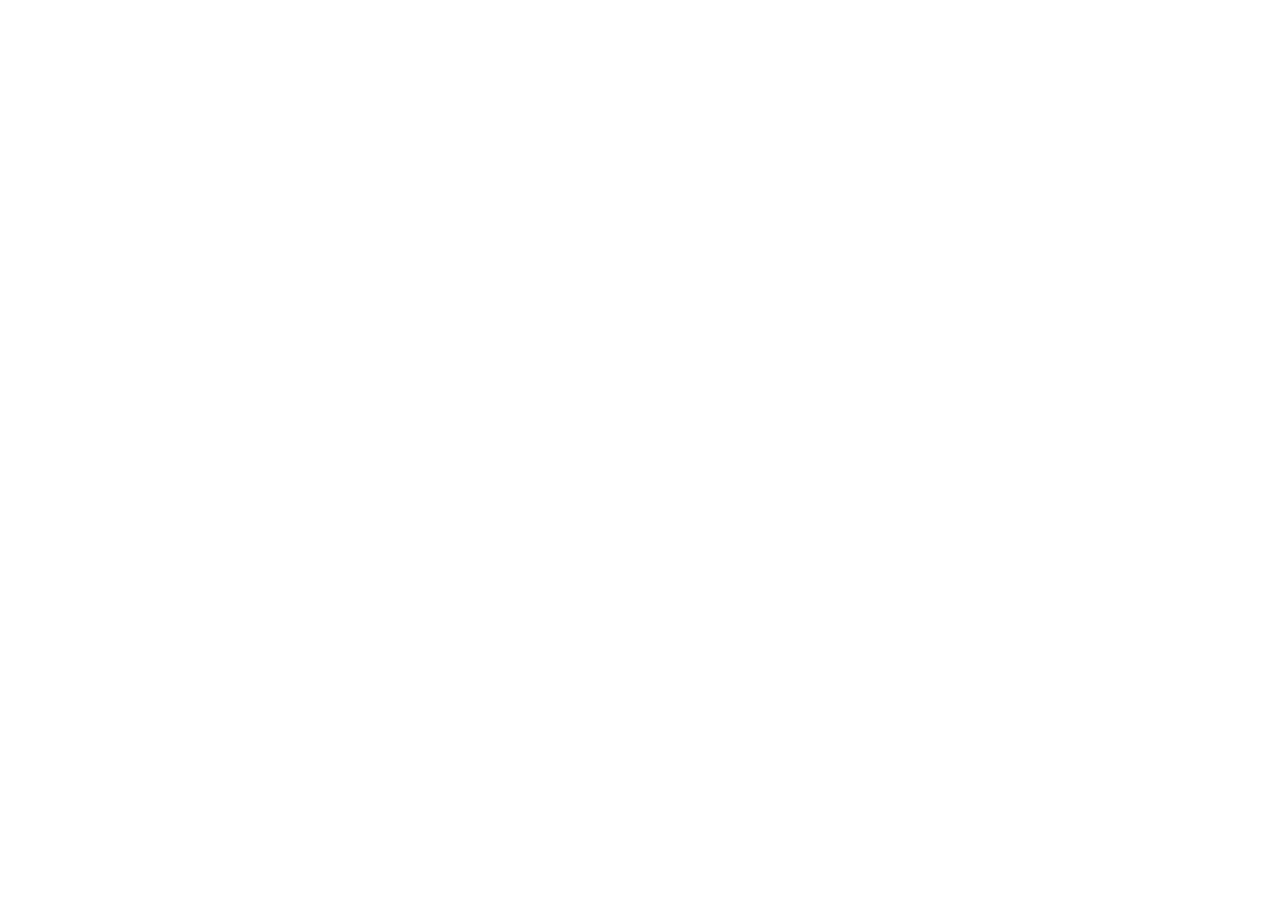
==== index.html @ 1c9e1a6f "我的第一次提交" ====
<!DOCTYPE html>
<html lang="en">
<head>
    <meta charset="UTF-8">
    <meta http-equiv="X-UA-Compatible" content="IE=edge">
    <meta name="viewport" content="width=device-width, initial-scale=1.0">
    <title>Document</title>
</head>
<body>
    
</body>
</html>
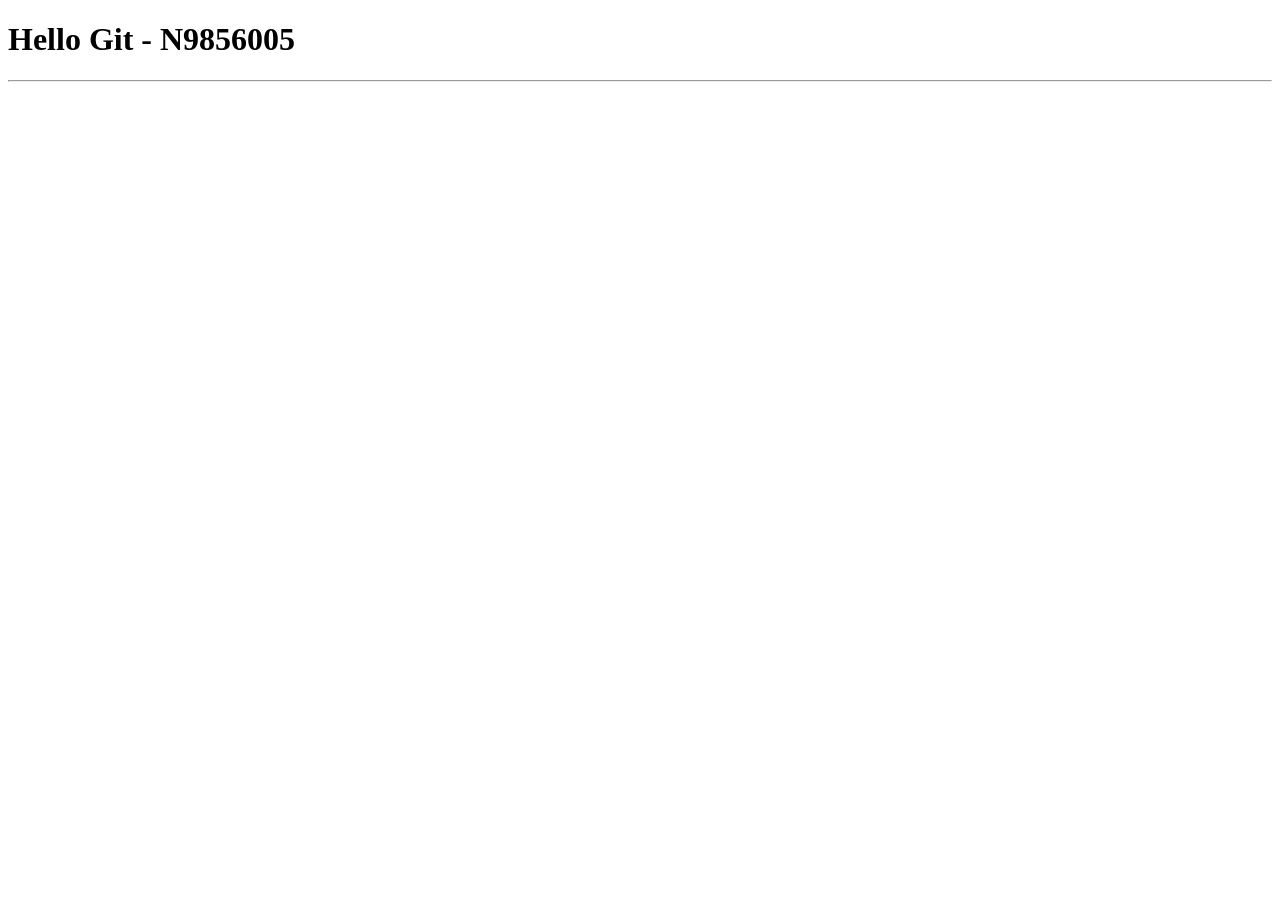
==== commit 4bf781aa: "我的第一次上傳" ====
--- a/index.html
+++ b/index.html
@@ -4,9 +4,10 @@
     <meta charset="UTF-8">
     <meta http-equiv="X-UA-Compatible" content="IE=edge">
     <meta name="viewport" content="width=device-width, initial-scale=1.0">
-    <title>Document</title>
+    <title>Hello Git - N9856005</title>
 </head>
 <body>
-    
+    <h1>Hello Git - N9856005</h1>
+    <hr>
 </body>
-</html>
+</html>
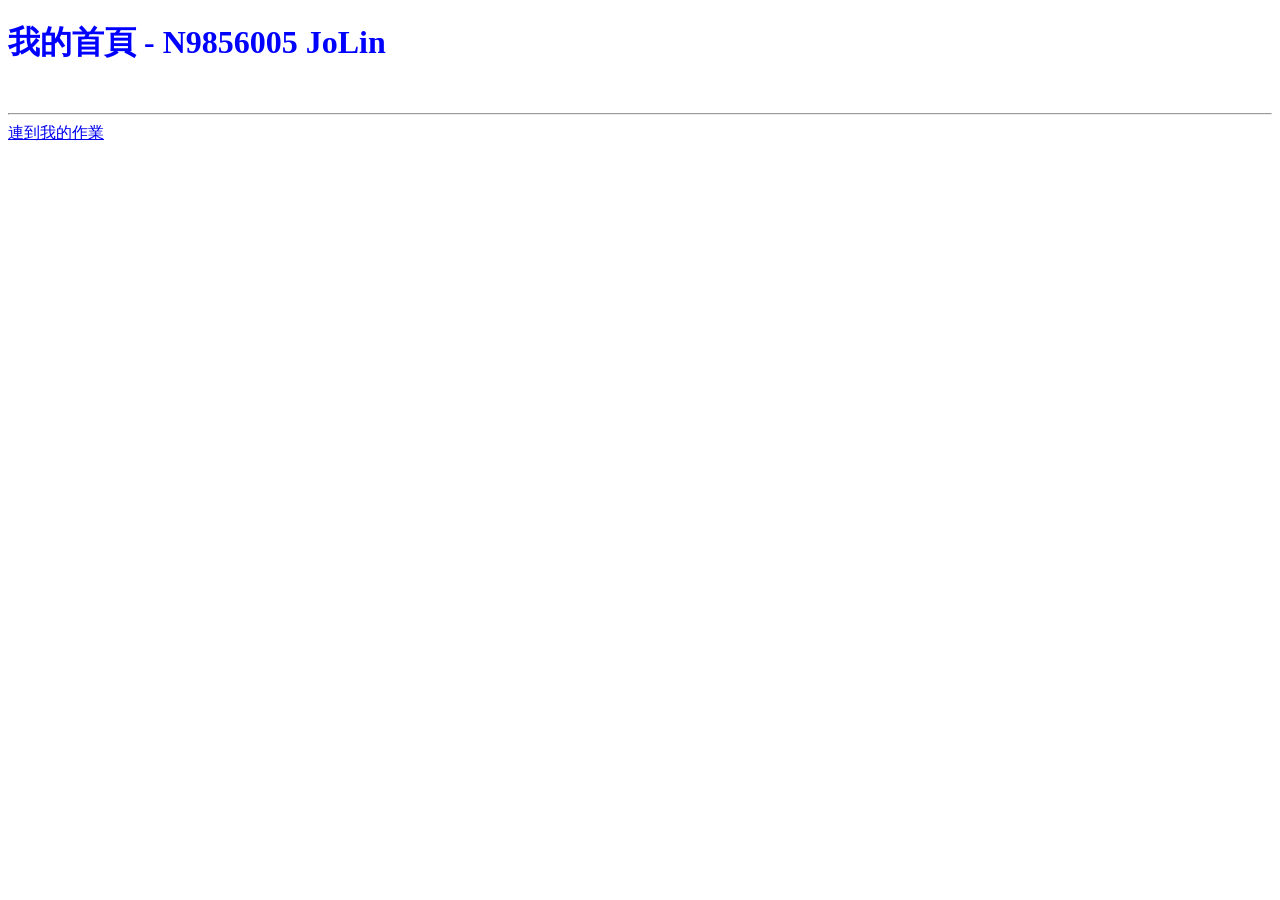
==== commit f3fbda75: "Source Tree 更新" ====
--- a/index.html
+++ b/index.html
@@ -5,9 +5,12 @@
     <meta http-equiv="X-UA-Compatible" content="IE=edge">
     <meta name="viewport" content="width=device-width, initial-scale=1.0">
     <title>Hello Git - N9856005</title>
+    <style>h1{color:blue}</style>
 </head>
 <body>
-    <h1>Hello Git - N9856005</h1>
+    <h1>我的首頁 - N9856005 JoLin</h1>
+    <img src="https://picsum.photos/id/1020/600/400" alt="">
     <hr>
+    <a href=" ../HomeWork/index.html">連到我的作業</a>
 </body>
 </html>
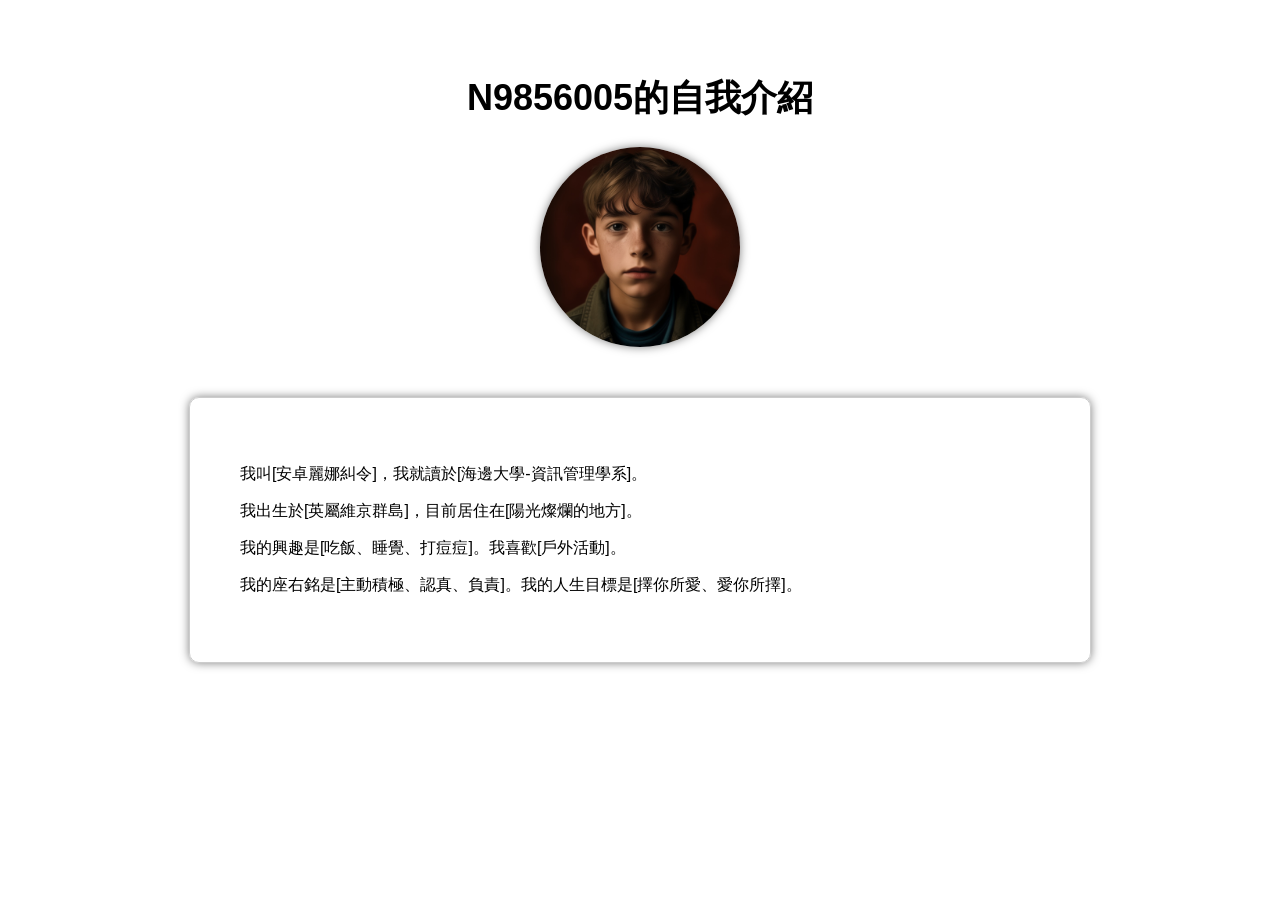
==== commit 4866e6e3: "網頁內容提交" ====
--- a/index.html
+++ b/index.html
@@ -1,16 +1,35 @@
 <!DOCTYPE html>
-<html lang="en">
+<html lang="zh-Hant">
 <head>
-    <meta charset="UTF-8">
-    <meta http-equiv="X-UA-Compatible" content="IE=edge">
-    <meta name="viewport" content="width=device-width, initial-scale=1.0">
-    <title>Hello Git - N9856005</title>
-    <style>h1{color:blue}</style>
+  <meta charset="UTF-8">
+  <meta name="viewport" content="width=device-width, initial-scale=1.0">
+  <title>自我介紹</title>
+  <link rel="stylesheet" href="style/mystyle.css">
 </head>
 <body>
-    <h1>我的首頁 - N9856005 JoLin</h1>
-    <img src="https://picsum.photos/id/1020/600/400" alt="">
-    <hr>
-    <a href=" ../HomeWork/index.html">連到我的作業</a>
+  <div class="container">
+    <header>
+        <h1>N9856005的自我介紹</h1>
+    </header>
+    <main>
+      <section class="personal-photo">
+        <img src="img/MyPic.jpg" alt="個人照">
+      </section>
+      <section class="self-introduction">
+        <p>
+          我叫[安卓麗娜糾令]，我就讀於[海邊大學-資訊管理學系]。
+        </p>  
+          <p>
+            我出生於[英屬維京群島]，目前居住在[陽光燦爛的地方]。
+          </p>
+        <p>
+          我的興趣是[吃飯、睡覺、打痘痘]。我喜歡[戶外活動]。
+        </p>
+        <p>
+          我的座右銘是[主動積極、認真、負責]。我的人生目標是[擇你所愛、愛你所擇]。
+        </p>
+      </section>
+    </main>
+  </div>
 </body>
 </html>
--- a/style/mystyle.css
+++ b/style/mystyle.css
@@ -0,0 +1,59 @@
+body {
+    font-family: sans-serif;
+    margin: 0;
+    padding: 0;
+  }
+  
+  .container {
+    max-width: 1000px;
+    margin: 0 auto;
+  }
+  
+  header {
+    text-align: center;
+    margin-top: 50px;
+  }
+  
+  h1 {
+    font-size: 36px;
+    font-weight: bold;
+  }
+  
+  .personal-photo {
+    text-align: center;
+    margin-top: 50px;
+  }
+  
+  img {
+    display: block;
+    margin: 0 auto;
+    width: 200px;
+    height: 200px;
+    border-radius: 50%;
+    box-shadow: 0 0 10px rgba(0, 0, 0, 0.5);
+  }
+  
+  .self-introduction {
+    margin-top: 50px;
+    padding: 50px;
+    border: 1px solid #ccc;
+    border-radius: 10px;
+    box-shadow: 0 0 10px rgba(0, 0, 0, 0.5);
+  }
+  
+  @media (min-width: 768px) {
+    .container {
+      display: flex;
+      flex-direction: column;
+      align-items: center;
+    }
+  
+    .personal-photo {
+      margin-top: 0;
+    }
+  
+    .self-introduction {
+      width: 800px;
+    }
+  }
+  
